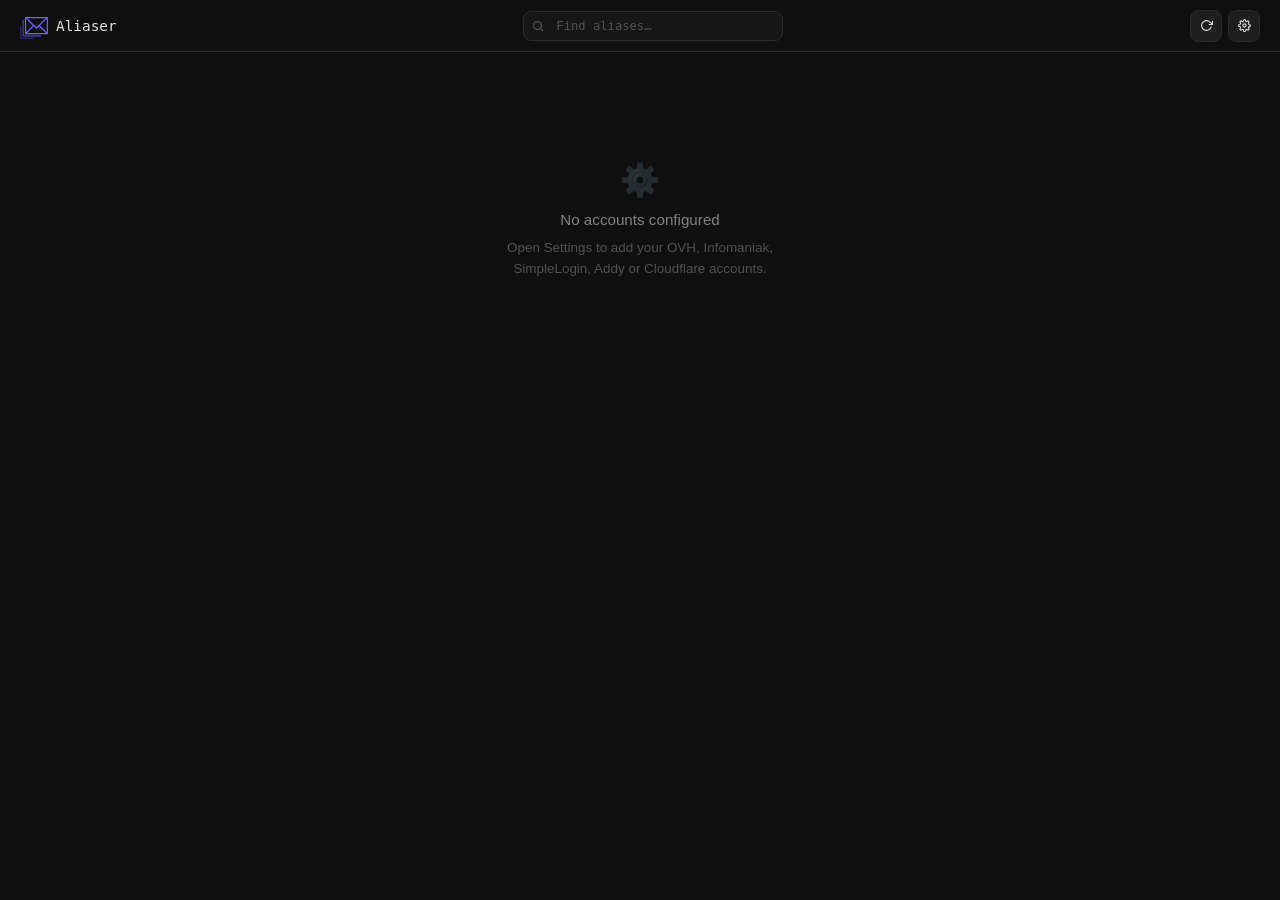
==== index.html @ 9a89c947 "Initial commit" ====
<!DOCTYPE html>
<html lang="en">
<head>
<meta charset="UTF-8">
<meta name="viewport" content="width=device-width, initial-scale=1.0, maximum-scale=1.0, user-scalable=no">
<title>Aliaser</title>
<link rel="apple-touch-icon" href="images/apple-touch-icon.png">
<link rel="icon" type="image/png" href="images/favicon.png">
<meta name="apple-mobile-web-app-capable" content="yes">
<meta name="apple-mobile-web-app-status-bar-style" content="black-translucent">
<meta name="apple-mobile-web-app-title" content="Aliaser">
<meta name="theme-color" content="#0f0f0f" id="theme-color-meta">
<link rel="stylesheet" href="css/style.css">
</head>
<body>
<div class="layout">
  <div class="main">

    <!-- Topbar -->
    <div class="topbar">
      <div class="topbar-left">
        <div class="brand">
          <svg class="brand-icon" viewBox="0 0 821.57 649" xmlns="http://www.w3.org/2000/svg">
            <path fill="#6c63ff" d="M803.59,0H161.62c-9.93,0-17.98,8.05-17.98,17.98v472.04c0,9.93,8.05,17.98,17.98,17.98h641.97c9.93,0,17.98-8.05,17.98-17.98V17.98c0-9.93-8.05-17.98-17.98-17.98ZM483.5,304.84L214.63,35.96h537.74l-268.87,268.87ZM377.51,249.71l-197.91,197.91V51.8l197.91,197.91ZM402.95,275.14l67.84,67.84c3.37,3.37,7.95,5.27,12.72,5.27s9.34-1.89,12.72-5.27l66.2-66.2,195.25,195.25H206.05l196.89-196.9ZM587.84,251.36l197.76-197.76v395.52l-197.76-197.76Z"/>
            <path fill="rgba(108,99,255,.55)" d="M610,580H91c-11.05,0-20-8.95-20-20V93c0-11.05,8.95-20,20-20s20,8.95,20,20v447h499c11.05,0,20,8.95,20,20s-8.95,20-20,20Z"/>
            <path fill="rgba(108,99,255,.3)" d="M398.97,649H20c-11.05,0-20-8.95-20-20v-341c0-11.05,8.95-20,20-20s20,8.95,20,20v321h358.97c11.05,0,20,8.95,20,20s-8.95,20-20,20Z"/>
          </svg>
          <span class="brand-name">Aliaser</span>
        </div>
      </div>
      <div class="search-wrap">
        <svg class="search-icon" width="12" height="12" viewBox="0 0 24 24" fill="none" stroke="currentColor" stroke-width="2.5" stroke-linecap="round">
          <circle cx="11" cy="11" r="8"/><line x1="21" y1="21" x2="16.65" y2="16.65"/>
        </svg>
        <input class="search-input" id="search-input" type="text" placeholder="Find aliases…" autocomplete="off">
        <button class="search-clear" id="search-clear" style="display:none" title="Clear">
          <svg width="16" height="16" viewBox="0 0 24 24" fill="none" stroke="currentColor" stroke-width="2.5" stroke-linecap="round">
            <line x1="18" y1="6" x2="6" y2="18"/><line x1="6" y1="6" x2="18" y2="18"/>
          </svg>
        </button>
      </div>
      <div class="topbar-right">
        <button class="btn btn-secondary btn-sm btn-icon" id="btn-refresh" title="Refresh">
          <svg class="refresh-icon" width="13" height="13" viewBox="0 0 24 24" fill="none" stroke="currentColor" stroke-width="2" stroke-linecap="round">
            <polyline points="23 4 23 10 17 10"/>
            <path d="M20.49 15a9 9 0 1 1-2.12-9.36L23 10"/>
          </svg>
        </button>
        <button class="btn btn-primary btn-sm" id="btn-add" style="display:none">
          <svg width="12" height="12" viewBox="0 0 24 24" fill="none" stroke="currentColor" stroke-width="2.5" stroke-linecap="round">
            <line x1="12" y1="5" x2="12" y2="19"/><line x1="5" y1="12" x2="19" y2="12"/>
          </svg>
          New Alias
        </button>
        <button class="btn btn-secondary btn-sm btn-icon" id="btn-settings" title="Settings">
          <svg width="13" height="13" viewBox="0 0 24 24" fill="none" stroke="currentColor" stroke-width="2" stroke-linecap="round">
            <circle cx="12" cy="12" r="3"/>
            <path d="M19.4 15a1.65 1.65 0 0 0 .33 1.82l.06.06a2 2 0 0 1-2.83 2.83l-.06-.06a1.65 1.65 0 0 0-1.82-.33 1.65 1.65 0 0 0-1 1.51V21a2 2 0 0 1-4 0v-.09A1.65 1.65 0 0 0 9 19.4a1.65 1.65 0 0 0-1.82.33l-.06.06a2 2 0 0 1-2.83-2.83l.06-.06A1.65 1.65 0 0 0 4.68 15a1.65 1.65 0 0 0-1.51-1H3a2 2 0 0 1 0-4h.09A1.65 1.65 0 0 0 4.6 9a1.65 1.65 0 0 0-.33-1.82l-.06-.06a2 2 0 0 1 2.83-2.83l.06.06A1.65 1.65 0 0 0 9 4.68a1.65 1.65 0 0 0 1-1.51V3a2 2 0 0 1 4 0v.09a1.65 1.65 0 0 0 1 1.51 1.65 1.65 0 0 0 1.82-.33l.06-.06a2 2 0 0 1 2.83 2.83l-.06.06A1.65 1.65 0 0 0 19.4 9a1.65 1.65 0 0 0 1.51 1H21a2 2 0 0 1 0 4h-.09a1.65 1.65 0 0 0-1.51 1z"/>
          </svg>
        </button>
      </div>
    </div>

    <!-- Content -->
    <div class="content-scroll">
      <div class="state-view" id="state-loading"><div class="spinner"></div><div class="state-title">Loading aliases…</div></div>
      <div class="state-view" id="state-config">
        <div class="state-icon">⚙️</div>
        <div class="state-title">No accounts configured</div>
        <div class="state-sub">Open Settings to add your OVH, Infomaniak, SimpleLogin, Addy or Cloudflare accounts.</div>
      </div>
      <div class="state-view" id="state-empty">
        <div class="state-icon">📭</div>
        <div class="state-title">No aliases</div>
        <div class="state-sub">Create your first alias to protect your email address.</div>
      </div>
      <div id="alias-list"></div>
      <div class="app-footer"><span class="alias-count" id="alias-count"></span></div>
    </div>

  </div>
</div>

<!-- Mobile bar -->
<div class="mobile-bar">
  <button class="bar-btn" id="mob-settings" title="Settings">
    <svg width="24" height="24" viewBox="0 0 24 24" fill="none" stroke="currentColor" stroke-width="2" stroke-linecap="round">
      <circle cx="12" cy="12" r="3"/>
      <path d="M19.4 15a1.65 1.65 0 0 0 .33 1.82l.06.06a2 2 0 0 1-2.83 2.83l-.06-.06a1.65 1.65 0 0 0-1.82-.33 1.65 1.65 0 0 0-1 1.51V21a2 2 0 0 1-4 0v-.09A1.65 1.65 0 0 0 9 19.4a1.65 1.65 0 0 0-1.82.33l-.06.06a2 2 0 0 1-2.83-2.83l.06-.06A1.65 1.65 0 0 0 4.68 15a1.65 1.65 0 0 0-1.51-1H3a2 2 0 0 1 0-4h.09A1.65 1.65 0 0 0 4.6 9a1.65 1.65 0 0 0-.33-1.82l-.06-.06a2 2 0 0 1 2.83-2.83l.06.06A1.65 1.65 0 0 0 9 4.68a1.65 1.65 0 0 0 1-1.51V3a2 2 0 0 1 4 0v.09a1.65 1.65 0 0 0 1 1.51 1.65 1.65 0 0 0 1.82-.33l.06-.06a2 2 0 0 1 2.83 2.83l-.06.06A1.65 1.65 0 0 0 19.4 9a1.65 1.65 0 0 0 1.51 1H21a2 2 0 0 1 0 4h-.09a1.65 1.65 0 0 0-1.51 1z"/>
    </svg>
  </button>
  <button class="bar-btn" id="mob-refresh" title="Refresh">
    <svg class="refresh-icon" width="22" height="22" viewBox="0 0 24 24" fill="none" stroke="currentColor" stroke-width="2" stroke-linecap="round">
      <polyline points="23 4 23 10 17 10"/><path d="M20.49 15a9 9 0 1 1-2.12-9.36L23 10"/>
    </svg>
  </button>
  <button class="bar-btn" id="mob-search" title="Search">
    <svg width="22" height="22" viewBox="0 0 24 24" fill="none" stroke="currentColor" stroke-width="2" stroke-linecap="round">
      <circle cx="11" cy="11" r="8"/><line x1="21" y1="21" x2="16.65" y2="16.65"/>
    </svg>
  </button>
  <button class="bar-btn primary" id="mob-add" style="display:none" title="New alias">
    <svg width="24" height="24" viewBox="0 0 24 24" fill="none" stroke="currentColor" stroke-width="2.5" stroke-linecap="round">
      <line x1="12" y1="5" x2="12" y2="19"/><line x1="5" y1="12" x2="19" y2="12"/>
    </svg>
  </button>
</div>

<!-- Mobile search panel -->
<div class="mob-search-panel" id="mob-search-bubble">
  <div class="mob-search-bar">
    <svg class="mob-search-icon" width="13" height="13" viewBox="0 0 24 24" fill="none" stroke="currentColor" stroke-width="2.5" stroke-linecap="round">
      <circle cx="11" cy="11" r="8"/><line x1="21" y1="21" x2="16.65" y2="16.65"/>
    </svg>
    <input class="mob-search-input" id="mob-search-input" type="text" placeholder="Find aliases…" autocomplete="off" autocorrect="off" autocapitalize="none" spellcheck="false">
    <button class="mob-search-cancel" id="mob-search-cancel">
      <svg width="18" height="18" viewBox="0 0 24 24" fill="none" stroke="currentColor" stroke-width="2.5" stroke-linecap="round">
        <line x1="18" y1="6" x2="6" y2="18"/><line x1="6" y1="6" x2="18" y2="18"/>
      </svg>
    </button>
  </div>
</div>

<!-- ── Settings modal ── -->
<div class="modal-overlay" id="modal-settings">
  <div class="modal modal-settings">
    <div class="modal-header">
      <div class="modal-title" id="settings-modal-title">Settings</div>
      <button class="modal-close" id="close-settings">
        <svg width="11" height="11" viewBox="0 0 24 24" fill="none" stroke="currentColor" stroke-width="2.5">
          <line x1="18" y1="6" x2="6" y2="18"/><line x1="6" y1="6" x2="18" y2="18"/>
        </svg>
      </button>
      <button class="modal-close" id="back-settings" style="display:none">
        <svg width="15" height="15" viewBox="0 0 24 24" fill="none" stroke="currentColor" stroke-width="2.5" stroke-linecap="round" stroke-linejoin="round">
          <line x1="19" y1="12" x2="5" y2="12"/><polyline points="12 19 5 12 12 5"/>
        </svg>
      </button>
    </div>
    <div class="modal-body">

      <div class="settings-section" id="section-accounts">
        <div class="section-label" id="settings-accounts-label">Accounts</div>
        <div class="account-list" id="account-list"></div>
        <div class="section-label section-label-provider">Add a provider</div>
        <div class="btn-row btn-row-wrap">
          <button class="btn btn-secondary btn-sm" id="btn-add-ovh-account">+ OVH</button>
          <button class="btn btn-secondary btn-sm" id="btn-add-ik-account">+ Infomaniak</button>
          <button class="btn btn-secondary btn-sm" id="btn-add-sl-account">+ SimpleLogin</button>
          <button class="btn btn-secondary btn-sm" id="btn-add-addy-account">+ Addy</button>
          <button class="btn btn-secondary btn-sm" id="btn-add-cf-account">+ Cloudflare</button>
        </div>
      </div>

      <!-- Edit account form -->
      <div class="settings-section" id="section-edit-account" style="display:none">
        <div class="field">
          <div class="section-label">Label</div>
          <input class="field-input" id="edit-acc-label" type="text" placeholder="Account label" autocomplete="off">
        </div>
        <div id="edit-acc-token-wrap">
          <div class="field">
            <div class="section-label">API Token</div>
            <input class="field-input" id="edit-acc-token" type="password" placeholder="API token" autocomplete="off" autocapitalize="none">
          </div>
        </div>
        <div id="edit-acc-ovh-wrap" style="display:none">
          <div class="field">
            <div class="section-label">OVH App Key</div>
            <input class="field-input" id="edit-acc-ovh-key" type="password" placeholder="OVH application key" autocomplete="off" autocapitalize="none">
          </div>
          <div class="field">
            <div class="section-label">OVH App Secret</div>
            <input class="field-input" id="edit-acc-ovh-secret" type="password" placeholder="OVH application secret" autocomplete="off" autocapitalize="none">
          </div>
          <button class="btn btn-secondary btn-sm" id="btn-edit-acc-authenticate">
            <svg width="12" height="12" viewBox="0 0 24 24" fill="none" stroke="currentColor" stroke-width="2" stroke-linecap="round">
              <rect x="3" y="11" width="18" height="11" rx="2" ry="2"/><path d="M7 11V7a5 5 0 0 1 10 0v4"/>
            </svg>
            Authenticate with OVH
          </button>
          <div class="auth-url-box" id="edit-acc-auth-url-box"></div>
          <div class="btn-row btn-row-wrap" id="edit-acc-auth-url-actions" style="display:none">
            <a class="btn btn-primary btn-sm" id="edit-acc-btn-open-url" href="#" target="_blank" rel="noopener">
              <svg width="11" height="11" viewBox="0 0 24 24" fill="none" stroke="currentColor" stroke-width="2.5" stroke-linecap="round">
                <path d="M18 13v6a2 2 0 0 1-2 2H5a2 2 0 0 1-2-2V8a2 2 0 0 1 2-2h6"/>
                <polyline points="15 3 21 3 21 9"/><line x1="10" y1="14" x2="21" y2="3"/>
              </svg>Open
            </a>
            <button class="btn btn-secondary btn-sm" id="edit-acc-btn-copy-url">Copy URL</button>
          </div>
          <div class="auth-message" id="edit-acc-auth-message">✅ After validating in your browser, come back and save.</div>
        </div>
        <div class="field">
          <div class="section-label">Status</div>
          <div class="status-badge">
            <span class="status-dot" id="edit-acc-status-dot"></span>
            <span id="edit-acc-status-text">–</span>
          </div>
        </div>
        <div class="btn-row">
          <button class="btn btn-primary btn-sm" id="btn-save-edit-account">Save</button>
          <button class="btn btn-ghost btn-sm" id="btn-cancel-edit-account">Cancel</button>
          <a href="#" id="edit-acc-dashboard-link" target="_blank" rel="noopener" class="btn btn-secondary btn-sm" style="display:none">Dashboard</a>
        </div>
      </div>

      <!-- OVH form -->
      <div class="settings-section" id="section-add-ovh" style="display:none">
        <div class="field">
          <div class="section-label">App Key</div>
          <input class="field-input" id="s-ovh-app-key" type="password" placeholder="OVH application key" autocomplete="off" autocapitalize="none">
        </div>
        <div class="field">
          <div class="section-label">App Secret</div>
          <input class="field-input" id="s-ovh-app-secret" type="password" placeholder="OVH application secret" autocomplete="off" autocapitalize="none">
        </div>
        <div class="field">
          <div class="section-label">Authentication</div>
          <div class="status-badge">
            <span class="status-dot" id="auth-dot"></span>
            <span id="auth-status-text">Not authenticated</span>
          </div>
        </div>
        <button class="btn btn-secondary btn-sm" id="btn-authenticate">
          <svg width="12" height="12" viewBox="0 0 24 24" fill="none" stroke="currentColor" stroke-width="2" stroke-linecap="round">
            <rect x="3" y="11" width="18" height="11" rx="2" ry="2"/><path d="M7 11V7a5 5 0 0 1 10 0v4"/>
          </svg>
          Authenticate with OVH
        </button>
        <div class="auth-url-box" id="auth-url-box"></div>
        <div class="btn-row btn-row-wrap" id="auth-url-actions" style="display:none">
          <a class="btn btn-primary btn-sm" id="btn-open-url" href="#" target="_blank" rel="noopener">
            <svg width="11" height="11" viewBox="0 0 24 24" fill="none" stroke="currentColor" stroke-width="2.5" stroke-linecap="round">
              <path d="M18 13v6a2 2 0 0 1-2 2H5a2 2 0 0 1-2-2V8a2 2 0 0 1 2-2h6"/>
              <polyline points="15 3 21 3 21 9"/><line x1="10" y1="14" x2="21" y2="3"/>
            </svg>Open
          </a>
          <button class="btn btn-secondary btn-sm" id="btn-copy-url">Copy URL</button>
        </div>
        <div class="auth-message" id="auth-message">✅ After validating in your browser, come back and fill the account details below.</div>
        <div class="field">
          <div class="section-label">Email account</div>
          <input class="field-input" id="s-ovh-account" type="email" placeholder="you@example.com" autocomplete="off" autocapitalize="none">
        </div>
        <div class="btn-row">
          <button class="btn btn-primary btn-sm" id="btn-save-ovh-account">Save account</button>
          <button class="btn btn-ghost btn-sm" id="btn-cancel-add-ovh">Cancel</button>
        </div>
        <div class="field-hint-text">Create your App Key and App Secret at <a href="https://eu.api.ovh.com/createApp/" target="_blank" rel="noopener" class="link-accent">eu.api.ovh.com/createApp</a>, then click Authenticate to link your OVH account.</div>
      </div>

      <!-- Infomaniak form -->
      <div class="settings-section" id="section-add-ik" style="display:none">
        <div class="field">
          <div class="section-label">API Token</div>
          <input class="field-input" id="s-ik-token" type="password" placeholder="Infomaniak API token" autocomplete="off" autocapitalize="none">
        </div>
        <div class="field">
          <div class="section-label">Mail Hosting ID</div>
          <input class="field-input" id="s-ik-hosting-id" type="text" placeholder="94410" autocomplete="off" inputmode="numeric">
        </div>
        <div class="field">
          <div class="section-label">Email account</div>
          <input class="field-input" id="s-ik-account" type="email" placeholder="you@example.com" autocomplete="off" autocapitalize="none">
        </div>
        <div class="btn-row">
          <button class="btn btn-primary btn-sm" id="btn-save-ik-account">Save account</button>
          <button class="btn btn-ghost btn-sm" id="btn-cancel-add-ik">Cancel</button>
        </div>
        <div class="field-hint-text">Get your API token at <a href="https://manager.infomaniak.com/v3/ng/profile/api" target="_blank" rel="noopener" class="link-accent">manager.infomaniak.com → Profile → API</a> (requires Mail Hosting permissions). The Mail Hosting ID and your email address are found in the <a href="https://manager.infomaniak.com" target="_blank" rel="noopener" class="link-accent">Infomaniak Manager</a> under Mail Hosting.</div>
      </div>

      <!-- SimpleLogin form -->
      <div class="settings-section" id="section-add-sl" style="display:none">
        <div class="field">
          <div class="section-label">API Token</div>
          <input class="field-input" id="s-sl-token" type="password" placeholder="SimpleLogin API key" autocomplete="off" autocapitalize="none">
        </div>
        <div class="field">
          <div class="section-label">Label</div>
          <input class="field-input" id="s-sl-label" type="text" placeholder="My SimpleLogin" autocomplete="off">
        </div>
        <div class="btn-row">
          <button class="btn btn-primary btn-sm" id="btn-save-sl-account">Save account</button>
          <button class="btn btn-ghost btn-sm" id="btn-cancel-add-sl">Cancel</button>
        </div>
        <div class="field-hint-text">Get your API key at <a href="https://app.simplelogin.io/dashboard/api_key" target="_blank" rel="noopener" class="link-accent">SimpleLogin → Settings → API Keys</a>.</div>
      </div>

      <!-- Addy form -->
      <div class="settings-section" id="section-add-addy" style="display:none">
        <div class="field">
          <div class="section-label">API Token</div>
          <input class="field-input" id="s-addy-token" type="password" placeholder="Addy API key" autocomplete="off" autocapitalize="none">
        </div>
        <div class="field">
          <div class="section-label">Label</div>
          <input class="field-input" id="s-addy-label" type="text" placeholder="My Addy" autocomplete="off">
        </div>
        <div class="field">
          <div class="section-label">Destination email <span class="label-optional">(optional, auto-detected if empty)</span></div>
          <input class="field-input" id="s-addy-email" type="email" placeholder="you@example.com" autocomplete="off" autocapitalize="none">
        </div>
        <div class="field">
          <div class="section-label">Domain <span class="label-optional">(optional, auto-detected if empty)</span></div>
          <input class="field-input" id="s-addy-domain" type="text" placeholder="anonaddy.me" autocomplete="off" autocapitalize="none" autocorrect="off" spellcheck="false">
        </div>
        <div class="btn-row">
          <button class="btn btn-primary btn-sm" id="btn-save-addy-account">Save account</button>
          <button class="btn btn-ghost btn-sm" id="btn-cancel-add-addy">Cancel</button>
        </div>
        <div class="field-hint-text">Get your API key at <a href="https://app.addy.io/settings#api-keys" target="_blank" rel="noopener" class="link-accent">Addy → Settings → API Keys</a>. Domain can be left empty to use your default Addy domain.</div>
      </div>

      <!-- Cloudflare form -->
      <div class="settings-section" id="section-add-cf" style="display:none">
        <div class="field">
          <div class="section-label">API Token</div>
          <input class="field-input" id="s-cf-token" type="password" placeholder="Cloudflare API token" autocomplete="off" autocapitalize="none">
        </div>
        <div class="field">
          <div class="section-label">Zone ID</div>
          <input class="field-input" id="s-cf-zone-id" type="text" placeholder="abc123def456..." autocomplete="off" autocapitalize="none" autocorrect="off" spellcheck="false">
        </div>
        <div class="field">
          <div class="section-label">Destination email</div>
          <input class="field-input" id="s-cf-target" type="email" placeholder="you@example.com" autocomplete="off" autocapitalize="none">
        </div>
        <div class="btn-row">
          <button class="btn btn-primary btn-sm" id="btn-save-cf-account">Save account</button>
          <button class="btn btn-ghost btn-sm" id="btn-cancel-add-cf">Cancel</button>
        </div>
        <div class="field-hint-text">Create an API token at <a href="https://dash.cloudflare.com/profile/api-tokens" target="_blank" rel="noopener" class="link-accent">Cloudflare → Profile → API Tokens</a> with Email Routing Read &amp; Edit permissions. Zone ID is found in your Cloudflare dashboard → select domain → Overview (right sidebar).</div>
      </div>

    </div>
  </div>
</div>

<!-- ── New Alias modal ── -->
<div class="modal-overlay" id="modal-add">
  <div class="modal modal-sm">
    <div class="modal-header">
      <div class="modal-title">New Alias</div>
      <button class="modal-close" id="close-add">
        <svg width="11" height="11" viewBox="0 0 24 24" fill="none" stroke="currentColor" stroke-width="2.5">
          <line x1="18" y1="6" x2="6" y2="18"/><line x1="6" y1="6" x2="18" y2="18"/>
        </svg>
      </button>
    </div>
    <div class="modal-body">
      <div class="field" id="new-alias-account-field">
        <div class="section-label" id="new-alias-account-label">Account</div>
        <div class="account-pills" id="new-alias-account-pills"></div>
      </div>
      <div class="field" id="alias-name-field">
        <div class="section-label">Alias name <span class="label-optional">letters, numbers and _ only</span></div>
        <div class="alias-input-row">
          <div class="alias-name-wrap">
            <input class="field-input" id="alias-name-input" type="text" placeholder="e.g. shopping" autocomplete="off" autocorrect="off" autocapitalize="none" spellcheck="false">
            <button class="alias-name-clear" id="btn-clear-alias-name" style="display:none" title="Clear" type="button">
              <svg width="13" height="13" viewBox="0 0 24 24" fill="none" stroke="currentColor" stroke-width="2.5" stroke-linecap="round">
                <line x1="18" y1="6" x2="6" y2="18"/><line x1="6" y1="6" x2="18" y2="18"/>
              </svg>
            </button>
          </div>
        </div>
        <div class="field-error" id="alias-duplicate-error" style="display:none">This alias already exists on this account.</div>
      </div>
      <div class="field-preview" id="alias-preview"></div>
      <div class="field" id="alias-suggestions-wrap" style="display:none">
        <div class="section-label">Random alias</div>
        <div class="alias-suggestions" id="alias-suggestions"></div>
      </div>
      <div class="field">
        <div class="section-label">Note <span class="label-optional">(optional)</span></div>
        <textarea class="field-input field-textarea" id="alias-note-input" placeholder="e.g. used for Amazon" rows="2" autocomplete="off" autocorrect="off" spellcheck="false"></textarea>
      </div>
      <button class="btn btn-primary" id="btn-create-alias" disabled>
        <svg width="13" height="13" viewBox="0 0 24 24" fill="none" stroke="currentColor" stroke-width="2.5" stroke-linecap="round">
          <line x1="12" y1="5" x2="12" y2="19"/><line x1="5" y1="12" x2="19" y2="12"/>
        </svg>
        Create &amp; copy alias
      </button>
    </div>
  </div>
</div>

<!-- ── Edit Note modal ── -->
<div class="modal-overlay" id="modal-edit-note">
  <div class="modal modal-sm">
    <div class="modal-header">
      <div class="modal-title">Edit Note</div>
      <button class="modal-close" id="close-edit-note">
        <svg width="11" height="11" viewBox="0 0 24 24" fill="none" stroke="currentColor" stroke-width="2.5">
          <line x1="18" y1="6" x2="6" y2="18"/><line x1="6" y1="6" x2="18" y2="18"/>
        </svg>
      </button>
    </div>
    <div class="modal-body">
      <div class="field-preview edit-note-alias-address" id="edit-note-alias-address"></div>
      <div class="field">
        <div class="section-label">Note <span class="label-optional">(optional)</span></div>
        <textarea class="field-input field-textarea" id="edit-note-input" rows="3" autocomplete="off" autocorrect="off" spellcheck="false"></textarea>
      </div>
      <div class="btn-row">
        <button class="btn btn-primary" id="btn-save-note">Save</button>
        <button class="btn btn-ghost" id="btn-cancel-edit-note">Cancel</button>
      </div>
    </div>
  </div>
</div>

<!-- ── SL Contacts modal ── -->
<div class="modal-overlay" id="modal-sl-contacts">
  <div class="modal modal-sm">
    <div class="modal-header">
      <div class="modal-title">Contacts</div>
      <button class="modal-close" id="close-sl-contacts">
        <svg width="11" height="11" viewBox="0 0 24 24" fill="none" stroke="currentColor" stroke-width="2.5">
          <line x1="18" y1="6" x2="6" y2="18"/><line x1="6" y1="6" x2="18" y2="18"/>
        </svg>
      </button>
    </div>
    <div class="modal-body contacts-modal-header">
      <div class="field-preview contacts-alias-label" id="contacts-alias-address"></div>
      <div class="field">
        <div class="section-label">Add a recipient</div>
        <input class="field-input" id="contacts-new-email" type="email" placeholder="recipient@example.com" autocomplete="off" autocapitalize="none">
        <button class="btn btn-primary btn-sm" id="btn-create-contact">Create reverse alias</button>
        <div class="field-error" id="contacts-error" style="display:none"></div>
      </div>
      <div class="section-label contacts-existing-label">Existing contacts</div>
    </div>
    <div class="modal-body contacts-modal-list">
      <div id="contacts-list"></div>
    </div>
  </div>
</div>

<!-- ── Confirm delete ── -->
<div class="confirm-overlay" id="confirm-overlay">
  <div class="confirm-box">
    <div>
      <div class="confirm-title">Delete alias?</div>
      <div class="confirm-sub">This will permanently remove</div>
      <div class="confirm-alias" id="confirm-alias-name"></div>
    </div>
    <div class="confirm-actions">
      <button class="btn btn-secondary" id="confirm-cancel">Cancel</button>
      <button class="btn btn-danger" id="confirm-delete">Delete</button>
    </div>
  </div>
</div>

<div class="error-banner" id="error-banner">
  <svg width="13" height="13" viewBox="0 0 24 24" fill="none" stroke="currentColor" stroke-width="2">
    <path d="M10.29 3.86L1.82 18a2 2 0 0 0 1.71 3h16.94a2 2 0 0 0 1.71-3L13.71 3.86a2 2 0 0 0-3.42 0z"/>
    <line x1="12" y1="9" x2="12" y2="13"/><line x1="12" y1="17" x2="12.01" y2="17"/>
  </svg>
  <span id="error-text"></span>
</div>

<div class="copy-toast-global" id="copy-toast-global">
  <svg width="13" height="13" viewBox="0 0 24 24" fill="none" stroke="#22c55e" stroke-width="2.5" stroke-linecap="round"><polyline points="20 6 9 17 4 12"/></svg>
  Copied
</div>

<script src="js/app.js"></script>
</body>
</html>
---- css/style.css ----
*,*::before,*::after{box-sizing:border-box;margin:0;padding:0}
:root{
  --bg:#0f0f0f;--bg2:#0f0f0f;
  --surface:#171717;--surface2:#1e1e1e;--surface3:#242424;
  --border:#2a2a2a;--border2:#333;
  --text:#e0e0e0;--text-muted:#808080;--text-dim:#515151;
  --accent:#5b54e8;--accent-soft:rgba(91,84,232,.12);--accent-hover:#6b65f0;
  --red:#e05050;--red-soft:rgba(224,80,80,.1);
  --green:#0098ff;--green-soft:rgba(0,152,255,.08);
  --orange:#e09040;
  --sl:#c026a0;--sl-soft:rgba(192,38,160,.12);
  --addy:#0ea5e9;--addy-soft:rgba(14,165,233,.12);
  --cf:#f97316;--cf-soft:rgba(249,115,22,.12);
  --mono:ui-monospace,'SF Mono','Cascadia Code','Fira Code',monospace;
  --sans:-apple-system,BlinkMacSystemFont,'Segoe UI',sans-serif;
  --r:8px;--r-lg:10px;--t:80ms ease;
}
html,body{height:100%}
body{font-family:var(--sans);background:var(--bg);color:var(--text);display:flex;min-height:100dvh;overflow:hidden}
.layout{display:flex;width:100%;height:100dvh}
.main{flex:1;display:flex;flex-direction:column;height:100dvh;overflow:hidden;background:var(--bg2);min-width:0}
/* ── Topbar ── */
.topbar{display:flex;align-items:center;justify-content:space-between;padding:0 20px;height:52px;border-bottom:1px solid var(--border);flex-shrink:0;gap:12px}
.topbar-left{display:flex;align-items:center;gap:10px;min-width:0}
.brand{display:flex;align-items:center;gap:8px;flex-shrink:0}
.brand-icon{width:28px;height:22px;margin-top:5px}
.brand-name{font-family:var(--mono);font-size:.9rem;font-weight:500;white-space:nowrap}
.brand-sep{width:1px;height:16px;background:var(--border2)}
.topbar-right{display:flex;align-items:center;gap:6px;flex-shrink:0}
.alias-count{font-size:.66rem;font-family:var(--mono);color:var(--text-dim)}
/* ── Search ── */
.search-wrap{position:relative;width:260px}
.search-input{width:100%;background:var(--surface);border:1px solid var(--border);border-radius:var(--r);padding:7px 10px 7px 32px;font-family:var(--mono);font-size:.76rem;color:var(--text);outline:none;transition:border-color var(--t),box-shadow var(--t)}
.search-input:focus{border-color:var(--accent);box-shadow:0 0 0 2px var(--accent-soft)}
.search-input::placeholder{color:var(--text-dim)}
.search-icon{position:absolute;left:9px;top:50%;transform:translateY(-50%);color:var(--text-dim);pointer-events:none}
.search-clear{position:absolute;right:7px;top:50%;transform:translateY(-50%);background:transparent;border:none;color:var(--text-dim);cursor:pointer;display:flex;align-items:center;justify-content:center;padding:2px;border-radius:3px;transition:color var(--t)}

.search-input:not(:placeholder-shown){padding-right:26px}
/* ── Content ── */
.content-scroll{flex:1;overflow-y:auto;padding:18px 20px}
.content-scroll::-webkit-scrollbar{width:4px}
.content-scroll::-webkit-scrollbar-thumb{background:var(--border2);border-radius:2px}
.app-footer{padding:32px 0 24px}
/* ── States ── */
.state-view{display:none;flex-direction:column;align-items:center;justify-content:center;min-height:300px;gap:10px;text-align:center;padding:40px 20px}
.state-view.visible{display:flex}
.state-icon{font-size:2rem;opacity:.18;margin-bottom:2px}
.state-title{font-size:.95rem;font-weight:500;color:var(--text-muted)}
.state-sub{font-size:.84rem;color:var(--text-dim);max-width:280px;line-height:1.55}
.spinner{width:20px;height:20px;border:2px solid var(--border2);border-top-color:var(--accent);border-radius:50%;animation:spin .5s linear infinite}
@keyframes spin{to{transform:rotate(360deg)}}
.spin-anim{animation:spin .5s linear infinite}
/* ── Alias grid ── */
#alias-list{display:grid;grid-template-columns:repeat(auto-fill,minmax(300px,1fr));gap:7px}
/* ── Alias card ── */
.alias-card{background:var(--surface);border:1px solid var(--border);border-radius:var(--r);padding:12px 14px;display:flex;align-items:center;gap:8px;cursor:pointer;transition:border-color var(--t),background var(--t);min-width:0;max-width:100%;overflow:hidden;position:relative}

.alias-card-body{flex:1;min-width:0}
.alias-address{font-family:var(--mono);font-size:.92rem;font-weight:500;color:var(--text);white-space:nowrap;overflow:hidden;mask-image:linear-gradient(to right,#000 80%,transparent 100%)}
.alias-domain{color:var(--text-dim);font-weight:400}
.alias-target{font-size:.77rem;color:var(--text-dim);margin-top:6px;display:flex;align-items:center;gap:4px;white-space:nowrap;overflow:hidden}
.alias-target svg{flex-shrink:0;opacity:.6}
.alias-badges{display:flex;align-items:center;gap:4px;margin-top:6px;flex-wrap:wrap}
/* Actions — hidden by default on desktop (hover), always visible on touch */
.alias-actions{display:flex;align-items:center;gap:0;flex-shrink:0;opacity:1}
@media(hover:hover){
  .alias-actions{opacity:0;transition:opacity var(--t)}
  .alias-card:hover .alias-actions{opacity:1}
  .alias-card-disabled .alias-actions{position:absolute}
  .alias-actions .icon-btn{width:34px;height:34px}
  .alias-actions .icon-btn svg{width:18px;height:18px}
}
/* provider badge */
.pbadge{font-size:.58rem;font-family:var(--mono);padding:1px 5px;border-radius:3px;flex-shrink:0;opacity:.75}
.pbadge-ovh{background:rgba(0,22,137,.25);color:#3a5eff}
.pbadge-ik{background:rgba(0,152,255,.12);color:var(--green)}
.pbadge-sl{background:var(--sl-soft);color:var(--sl)}
.pbadge-addy{background:var(--addy-soft);color:var(--addy)}
.pbadge-cf{background:var(--cf-soft);color:var(--cf)}
/* disabled badge */
.badge-disabled{font-size:.58rem;font-family:var(--mono);padding:1px 5px;border-radius:3px;margin-left:6px;background:rgba(128,128,128,.12);color:var(--text-dim);vertical-align:middle}
/* disabled card */
.alias-card-disabled .alias-card-body{opacity:1}
.alias-card-disabled .alias-address{color:#444}
.alias-card-disabled .alias-target{color:#333}
.alias-card-disabled .alias-note,.alias-card-disabled .alias-note-empty{color:#333;opacity:1}
.alias-card-disabled::after{content:'';position:absolute;inset:0;background:rgba(15,15,15,.55);pointer-events:none;z-index:1}
.alias-card-disabled .alias-actions{z-index:3}

.icon-btn{width:34px;height:34px;border-radius:7px;border:1px solid transparent;background:transparent;color:var(--text-muted);cursor:pointer;display:flex;align-items:center;justify-content:center;transition:all var(--t)}
.account-item .icon-btn{width:34px;height:34px}
.account-item .icon-btn svg{width:17px;height:17px}
.icon-btn.default-btn{color:var(--text-dim)}
.icon-btn.default-btn.default-active{color:var(--orange)}
/* ── Copy toast ── */
.copy-toast-global{position:fixed;background:#fff;color:#111;font-size:.78rem;font-family:var(--mono);font-weight:500;padding:6px 14px;border-radius:50px;pointer-events:none;opacity:0;z-index:99999;box-shadow:0 4px 16px rgba(0,0,0,.3);white-space:nowrap;display:flex;align-items:center;gap:7px}
.copy-toast-global.show{opacity:1}
/* ── Error banner ── */
.error-banner{position:fixed;top:62px;left:50%;transform:translateX(-50%);z-index:500;display:flex;align-items:center;gap:8px;background:var(--surface);border:1px solid rgba(224,80,80,.25);border-radius:50px;padding:8px 16px;font-size:.82rem;color:#e08080;box-shadow:0 4px 16px rgba(0,0,0,.4);white-space:nowrap;max-width:calc(100vw - 40px);opacity:0;pointer-events:none;transition:opacity var(--t)}
.error-banner.visible{opacity:1;pointer-events:auto}
/* ── Buttons ── */
.btn{display:inline-flex;align-items:center;justify-content:center;gap:5px;padding:8px 14px;border-radius:var(--r);font-size:.86rem;font-weight:500;font-family:var(--sans);cursor:pointer;transition:background var(--t),border-color var(--t);border:1px solid transparent;text-decoration:none;white-space:nowrap}
.btn-sm{padding:6px 11px;font-size:.82rem}
.btn-icon{width:32px;height:32px;padding:0}
.btn-primary{background:var(--accent);color:#fff}
.btn-secondary{background:var(--surface2);color:var(--text);border-color:var(--border)}
.btn-danger{background:transparent;color:var(--red);border-color:rgba(224,80,80,.2)}
.btn-ghost{background:transparent;color:var(--text-muted);border-color:transparent}
.btn:disabled{opacity:.3;cursor:not-allowed}
/* ── Settings form ── */
.settings-section{display:flex;flex-direction:column;gap:9px}
.field{display:flex;flex-direction:column;gap:4px}
.field-label,.section-label{font-size:.7rem;font-family:var(--mono);color:var(--text-dim);text-transform:uppercase;letter-spacing:.07em}
.section-label{padding-top:10px;padding-bottom:6px}
.section-label-provider{margin-top:8px}
.cred-label-row{display:flex;align-items:center;justify-content:space-between}
.cred-status{display:flex;align-items:center}
.field-input{background:var(--bg);border:1px solid var(--border);border-radius:var(--r);padding:8px 10px;font-family:var(--mono);font-size:.76rem;color:var(--text);width:100%;outline:none;transition:border-color var(--t)}
.field-input:focus{border-color:var(--accent)}
.field-input::placeholder{color:var(--text-dim);opacity:.5}
.field-hint{font-size:.7rem;color:var(--text-dim);opacity:.5;font-family:var(--mono)}
.field-textarea{resize:none;line-height:1.5;font-family:var(--sans);font-size:.76rem}
.alias-note{font-size:.72rem;color:var(--text-dim);margin-top:8px;line-height:1.2;height:1.2em;white-space:nowrap;overflow:hidden;text-overflow:ellipsis}
.alias-note-empty{font-size:.72rem;color:var(--text-dim);margin-top:8px;line-height:1.2;height:1.2em;opacity:.25;font-style:italic;user-select:none;white-space:nowrap;overflow:hidden}
.alias-letter{display:none}
.field-preview{font-family:var(--mono);font-size:.8rem;font-weight:500;color:#fff;background:var(--accent);border:1px solid var(--accent);border-radius:20px;padding:5px 12px;display:flex;align-items:center;gap:6px;transition:all var(--t);min-height:0;cursor:default;overflow:hidden;white-space:nowrap}
.field-preview span{display:block;overflow:hidden;white-space:nowrap}
.field-preview.preview-overflow span{-webkit-mask-image:linear-gradient(to right,#000 calc(100% - 28px),transparent 100%);mask-image:linear-gradient(to right,#000 calc(100% - 28px),transparent 100%)}
.field-preview:not(.alias-preview-placeholder){}
.alias-preview-placeholder{color:var(--text-dim);background:var(--surface2);border-color:var(--border)}
/* ── Account list in settings ── */
.account-list{display:flex !important;flex-direction:column !important;gap:6px}
.account-item{background:var(--bg);border:1px solid var(--border);border-radius:var(--r);padding:10px 12px;display:flex;align-items:center;gap:2px}
.account-item-info{flex:1;min-width:0;margin-right:6px}
.account-item-name{font-size:.8rem;font-weight:500;color:var(--text);white-space:nowrap;overflow:hidden;text-overflow:ellipsis}
.account-item-sub{font-size:.7rem;color:var(--text-dim);white-space:nowrap;overflow:hidden;text-overflow:ellipsis;margin-top:1px}
.account-item-badge{font-size:.6rem;font-family:var(--mono);padding:2px 6px;border-radius:4px;flex-shrink:0;margin-top:10px;display:inline-block}
.badge-ovh{background:rgba(0,22,137,.25);color:#3a5eff}
.badge-ik{background:rgba(0,152,255,.12);color:var(--green)}
.badge-sl{background:var(--sl-soft);color:var(--sl)}
.badge-addy{background:var(--addy-soft);color:var(--addy)}
.badge-cf{background:var(--cf-soft);color:var(--cf)}
.badge-tier-free{background:rgba(128,128,128,.12);color:var(--text-muted);margin-left:4px}
.badge-tier-premium{background:rgba(224,144,64,.12);color:var(--orange);margin-left:4px}
/* ── OVH auth ── */
.auth-url-box{background:var(--bg);border:1px solid var(--border);border-radius:var(--r);padding:8px 10px;font-family:var(--mono);font-size:.74rem;color:var(--accent);word-break:break-all;line-height:1.5;display:none}
.auth-url-box.visible{display:block}
.auth-message{font-size:.8rem;color:var(--text-muted);line-height:1.5;display:none;background:var(--green-soft);border:1px solid rgba(0,152,255,.15);border-radius:var(--r);padding:8px 10px}
.auth-message.visible{display:block}
.status-row{display:flex;align-items:center;justify-content:space-between;padding:8px 10px;background:var(--bg);border:1px solid var(--border);border-radius:var(--r)}
.status-label{font-size:.82rem;color:var(--text-muted)}
.status-badge{display:flex;align-items:center;gap:5px;font-size:.76rem;font-family:var(--mono)}
.status-dot{width:6px;height:6px;border-radius:50%;background:var(--text-dim)}
.status-dot.green{background:#22c55e}
.status-dot.orange{background:var(--orange)}
.status-dot.red{background:var(--red)}
/* ── New alias input row ── */
.alias-input-row{display:flex;gap:6px;align-items:center}
.alias-name-wrap{position:relative;flex:1;min-width:0}
.alias-name-wrap .field-input{width:100%;padding-right:32px}
.alias-name-clear{position:absolute;right:6px;top:50%;transform:translateY(-50%);background:transparent;border:none;color:var(--text-dim);cursor:pointer;display:flex;align-items:center;justify-content:center;padding:4px;border-radius:4px;transition:color var(--t)}
.alias-name-clear svg{width:13px;height:13px}
.account-pills{display:flex;flex-wrap:wrap;gap:6px}
.account-pill{background:var(--surface2);color:var(--text-muted);border:1px solid var(--border);border-radius:20px;padding:5px 12px;font-size:.76rem;font-family:var(--mono);cursor:pointer;transition:all var(--t);white-space:nowrap}

.account-pill.active{background:var(--accent-soft);color:var(--accent);border-color:rgba(91,84,232,.4)}
/* ── Alias suggestions ── */
.alias-suggestions{display:flex;flex-direction:column;gap:4px}
.suggestion-row{display:flex;align-items:center;gap:8px;padding:6px 9px;border-radius:6px;border:1px solid var(--border);background:var(--bg);cursor:pointer;transition:border-color var(--t),background var(--t)}
.suggestion-row.suggestion-active{border-color:var(--accent);background:var(--accent-soft)}
.suggestion-row.sl-suffix-active{border-color:var(--sl);background:var(--sl-soft)}
.suggestion-full{font-family:var(--mono);font-size:.76rem;color:var(--text);flex:1;min-width:0;overflow:hidden;text-overflow:ellipsis;white-space:nowrap}
.suggestion-premium{font-size:.58rem;font-family:var(--mono);padding:1px 5px;border-radius:3px;background:var(--sl-soft);color:var(--sl);flex-shrink:0;opacity:.85}
/* ── Modals ── */
.modal-overlay{position:fixed;inset:0;background:rgba(0,0,0,.5);z-index:100;display:flex;align-items:center;justify-content:center;padding:20px;opacity:0;pointer-events:none;transition:opacity var(--t)}
.modal-overlay.open{opacity:1;pointer-events:all}
.modal{background:var(--surface);border:1px solid var(--border2);border-radius:12px;width:100%;max-width:420px;overflow:hidden;max-height:90dvh;display:flex;flex-direction:column}
.modal-header{display:flex;align-items:center;justify-content:space-between;padding:16px 18px 0;flex-shrink:0}
.modal-title{font-size:.95rem;font-weight:500;font-family:var(--mono)}
.modal-close{width:26px;height:26px;border-radius:5px;border:1px solid var(--border);background:transparent;color:var(--text-dim);cursor:pointer;display:flex;align-items:center;justify-content:center;transition:all var(--t)}
.modal-body{padding:14px 18px 18px;display:flex;flex-direction:column;gap:14px;overflow-y:auto}
.modal-body.contacts-modal-header{overflow-y:visible;flex-shrink:0;padding-bottom:10px}
.modal-body.contacts-modal-list{padding-top:0;flex:1;min-height:0}
.modal-body::-webkit-scrollbar{width:3px}
.modal-body::-webkit-scrollbar-thumb{background:var(--border2);border-radius:2px}
/* ── Confirm ── */
.confirm-overlay{position:fixed;inset:0;background:rgba(0,0,0,.6);z-index:200;display:flex;align-items:center;justify-content:center;padding:20px;opacity:0;pointer-events:none;transition:opacity var(--t)}
.confirm-overlay.open{opacity:1;pointer-events:all}
.confirm-box{background:var(--surface);border:1px solid var(--border2);border-radius:var(--r-lg);padding:20px;width:max-content;min-width:220px;max-width:min(520px,90vw);display:flex;flex-direction:column;gap:12px}
.confirm-title{font-weight:500;font-size:.95rem}
.confirm-sub{font-size:.82rem;color:var(--text-muted);line-height:1.4;margin-top:2px}
.confirm-alias{font-family:var(--mono);font-size:.8rem;color:var(--accent);margin-top:2px}
.confirm-actions{display:flex;gap:7px}
.confirm-actions .btn{flex:1}
/* ── Mobile bar ── */
.mob-search-panel{display:none}
.mobile-bar{display:none;position:fixed;bottom:36px;left:50%;transform:translateX(-50%);z-index:50;align-items:center;gap:6px;background:rgba(23,23,23,.95);border:1px solid var(--border2);border-radius:50px;padding:8px 14px;box-shadow:0 4px 20px rgba(0,0,0,.4)}
.bar-btn{width:48px;height:48px;border-radius:50%;border:none;background:transparent;color:var(--text-muted);cursor:pointer;display:flex;align-items:center;justify-content:center;transition:all var(--t)}
.bar-btn.primary{background:var(--accent);color:#fff}
/* ── Responsive mobile ── */
@media(max-width:600px){
  .error-banner{top:54px}
  body:has(.modal-overlay.open,.confirm-overlay.open){overflow:hidden}
  body:has(.modal-overlay.open,.confirm-overlay.open) .content-scroll{overflow:hidden}
  .topbar{padding:0 13px;height:46px}
  .search-wrap{display:none}
  .bar-btn.active{color:var(--accent)}
  .brand-sep{display:none}
  .topbar-right{display:none}
  .mobile-bar{display:flex}
  .content-scroll{padding:13px 12px 80px}
  #alias-list{grid-template-columns:1fr}
  .alias-letter{display:block;font-family:var(--mono);font-size:.6rem;font-weight:700;color:var(--text-dim);text-transform:uppercase;letter-spacing:.12em;padding:4px 0 2px;margin-top:6px;opacity:.5}
  .alias-actions{display:grid;grid-template-columns:repeat(2,30px);gap:2px}
  .alias-actions .icon-btn{width:30px;height:30px;border:none;background:transparent !important;border-radius:0}
  .alias-actions .icon-btn svg{width:17px;height:17px}
  .field-input,.search-input{font-size:16px}
  .mob-search-panel{display:block;position:fixed;bottom:0;left:0;right:0;z-index:49;background:var(--bg);border-top:1px solid var(--border2);border-radius:16px 16px 0 0;padding:16px 16px calc(36px + 64px + 16px);transform:translateY(100%);transition:transform .25s cubic-bezier(.4,0,.2,1);pointer-events:none}
  .mob-search-panel.open{transform:translateY(0);pointer-events:all}
  .mob-search-bar{display:flex;align-items:center;gap:8px;background:var(--bg);border:1px solid var(--border2);border-radius:50px;padding:10px 16px}
  .mob-search-icon{color:var(--text-dim);flex-shrink:0}
  .mob-search-input{flex:1;min-width:0;background:transparent;border:none;outline:none;font-family:var(--mono);font-size:16px;color:var(--text)}
  .mob-search-input::placeholder{color:var(--text-dim)}
  .mob-search-cancel{background:transparent;border:none;color:var(--text-dim);cursor:pointer;display:flex;align-items:center;padding:2px;flex-shrink:0}
  .contact-actions{display:flex;flex-direction:row;gap:2px;flex-shrink:0}
  .contact-actions .icon-btn{width:30px;height:30px}
  .contact-actions .icon-btn svg{width:17px;height:17px}
}
/* ── Desktop hover only ── */
@media(hover:hover) and (pointer:fine){
  .alias-card{position:relative}
  .alias-card-body{width:100%}
  .alias-card:not(.alias-card-disabled):hover .alias-card-body{opacity:.05}
  .alias-actions{
    opacity:0;
    position:absolute;
    left:50%;
    top:50%;
    transform:translate(-50%,-50%);
    transition:opacity var(--t);
    z-index:2;
  }
  .alias-card:hover .alias-actions{opacity:1}
  .alias-card-disabled .alias-actions{position:absolute;z-index:3}
  .alias-actions .icon-btn{width:34px;height:34px}
  .alias-actions .icon-btn svg{width:18px;height:18px}
}

/* Modal sizes */
.modal-settings{max-width:400px}
.modal-sm{max-width:380px}
/* Btn rows */
.btn-row{display:flex;gap:6px}
.settings-section .btn-row:not(.btn-row-wrap){margin-top:16px}
.btn-row-wrap{flex-wrap:wrap}
/* Field hint */
.field-hint-text{font-size:.65rem;color:var(--text-dim);line-height:1.5}
.field-error{font-size:.7rem;color:var(--red);margin-top:4px}
/* Edit account form */
#section-edit-account .status-badge,#section-add-ovh .status-badge{padding:2px 0}
#edit-acc-status-text,#auth-status-text{font-size:.76rem;color:var(--text-muted)}
#edit-acc-dashboard-link{margin-left:auto}
#btn-create-contact{width:100%;margin-top:6px}
.code-accent{font-family:var(--mono);color:var(--accent)}
.link-accent{color:var(--accent);text-decoration:none}
/* Optional label */
.label-optional{opacity:.4;font-size:.65rem;text-transform:none;letter-spacing:0}
/* Edit note alias address */
.edit-note-alias-address{margin-bottom:2px}
/* Toast anchored vs center */
.copy-toast-global:not(.anchored){left:50%;top:24px;transform:translateX(-50%);transition:opacity .15s,transform .15s}
.copy-toast-global.anchored{transform:translateX(-50%) translateY(-100%);transition:opacity .15s}
/* ── has-note button state ── */
/* ── SL stats badges ── */
.sl-stat{font-size:.58rem;font-family:var(--mono);color:var(--sl);opacity:.7;padding:1px 4px;border-radius:3px;background:var(--sl-soft);flex-shrink:0}
.sl-stat-block{color:var(--red);background:var(--red-soft);opacity:.8}
.addy-stat{font-size:.58rem;font-family:var(--mono);color:var(--addy);opacity:.7;padding:1px 4px;border-radius:3px;background:var(--addy-soft);flex-shrink:0}
.addy-stat-block{color:var(--red);background:var(--red-soft);opacity:.8}
/* ── Contacts modal ── */
.contacts-alias-label{color:var(--sl);background:var(--sl-soft);border-color:rgba(192,38,160,.2);cursor:default;pointer-events:none}
.contacts-alias-label-addy{color:var(--addy);background:var(--addy-soft);border-color:rgba(14,165,233,.2)}
.contacts-list-wrap{display:flex;flex-direction:column;gap:5px}
#contacts-list{display:flex;flex-direction:column;gap:5px}
.contact-item{background:var(--bg);border:1px solid var(--border);border-radius:var(--r);padding:9px 10px;display:flex;align-items:center;gap:8px;transition:border-color var(--t)}
.contact-actions{display:flex;align-items:center;gap:2px;flex-shrink:0}
.contact-info{flex:1;min-width:0}
.contact-email{font-size:.78rem;font-weight:500;color:var(--text);white-space:nowrap;overflow:hidden;text-overflow:ellipsis}
.contact-reverse{font-family:var(--mono);font-size:.67rem;color:var(--text-dim);margin-top:3px;white-space:nowrap;overflow:hidden;text-overflow:ellipsis}
.copy-reverse-btn{color:var(--text-muted)}
.block-contact-btn{color:var(--text-muted)}
.delete-contact-btn{color:var(--text-muted)}
.block-contact-btn.blocked-active{color:var(--red)}
.contact-blocked .contact-email{opacity:.45}
.contact-blocked .contact-reverse{opacity:.35}
.contacts-loading{display:flex;justify-content:center;padding:20px 0}
.contacts-empty{font-size:.78rem;color:var(--text-dim);text-align:center;padding:16px 0;font-style:italic}
/* ── SL account info panel ── */
.sl-info-header{display:flex;align-items:center;gap:8px}
.sl-info-header .icon-btn{flex-shrink:0;width:28px;height:28px}
.sl-info-loading{display:flex;justify-content:center;padding:16px 0}
.sl-info-row{display:flex;align-items:center;justify-content:space-between;padding:7px 10px;background:var(--bg);border:1px solid var(--border);border-radius:var(--r);font-size:.78rem}
.sl-info-label{color:var(--text-muted)}
.sl-info-value{font-family:var(--mono);font-size:.74rem;color:var(--text)}
.sl-info-section-title{font-size:.68rem;font-family:var(--mono);color:var(--text-dim);text-transform:uppercase;letter-spacing:.07em;margin-top:4px}
#sl-info-body{display:flex;flex-direction:column;gap:5px}
.sl-mailbox-item{background:var(--bg);border:1px solid var(--border);border-radius:var(--r);padding:7px 10px;display:flex;align-items:center;gap:6px}
.sl-mailbox-email{font-family:var(--mono);font-size:.76rem;color:var(--text);flex:1;min-width:0;overflow:hidden;text-overflow:ellipsis;white-space:nowrap}
.sl-mailbox-badge{font-size:.58rem;font-family:var(--mono);padding:1px 5px;border-radius:3px;background:var(--sl-soft);color:var(--sl);flex-shrink:0}
.sl-mailbox-unverified{background:rgba(224,144,64,.12);color:var(--orange)}

/* ── All hover effects — desktop/mouse only ── */
@media(hover:hover){
  .search-clear:hover{color:var(--text)}
  .alias-name-clear:hover{color:var(--text)}
  .alias-card:hover{border-color:var(--border2)}
  .alias-card-disabled:hover{border-color:var(--border2);background:var(--surface2)}
  .icon-btn:hover{background:var(--surface3);border-color:var(--border2);color:var(--text)}
  .icon-btn.default-btn:hover{color:var(--orange);background:rgba(224,144,64,.1);border-color:rgba(224,144,64,.2)}
  .icon-btn.danger:hover{background:var(--red-soft);border-color:rgba(224,80,80,.2);color:var(--red)}
  .btn-primary:hover:not(:disabled){background:var(--accent-hover)}
  .btn-secondary:hover:not(:disabled){border-color:var(--border2);background:var(--surface3)}
  .btn-danger:hover:not(:disabled){background:var(--red-soft)}
  .btn-ghost:hover:not(:disabled){background:var(--surface2);color:var(--text)}
  .bar-btn:hover{background:var(--surface2);color:var(--accent)}
  .bar-btn.primary:hover{background:var(--accent-hover)}
  .account-pill:hover{border-color:var(--border2);color:var(--text)}
  .suggestion-row:hover{border-color:var(--accent);background:var(--accent-soft)}
  .suggestion-row.sl-suffix-row:hover{border-color:var(--sl);background:var(--sl-soft)}
  .modal-close:hover{background:var(--surface2);color:var(--text)}
  .contact-item:hover{border-color:var(--border2)}
  .copy-reverse-btn:hover{background:var(--surface3);border-color:var(--border2);color:var(--text)}
  .block-contact-btn:hover{background:var(--red-soft)!important;border-color:rgba(224,80,80,.2)!important;color:var(--red)!important}
  .delete-contact-btn:hover{background:var(--red-soft)!important;border-color:rgba(224,80,80,.2)!important;color:var(--red)!important}
}
.icon-btn:active{background:var(--surface3);border-color:var(--border2);color:var(--text)}
.icon-btn.default-btn:active{color:var(--orange);background:rgba(224,144,64,.1);border-color:rgba(224,144,64,.2)}
.icon-btn.danger:active{background:var(--red-soft);border-color:rgba(224,80,80,.2);color:var(--red)}
.btn-primary:active:not(:disabled){background:var(--accent-hover)}
.btn-secondary:active:not(:disabled){border-color:var(--border2);background:var(--surface3)}
.btn-danger:active:not(:disabled){background:var(--red-soft)}
.btn-ghost:active:not(:disabled){background:var(--surface2);color:var(--text)}
.bar-btn:active{background:var(--surface2);color:var(--accent)}
.bar-btn.primary:active{background:var(--accent-hover)}
.account-pill:active{border-color:var(--border2);color:var(--text)}
.suggestion-row:active{border-color:var(--accent);background:var(--accent-soft)}
.suggestion-row.sl-suffix-row:active{border-color:var(--sl);background:var(--sl-soft)}
.modal-close:active{background:var(--surface2);color:var(--text)}
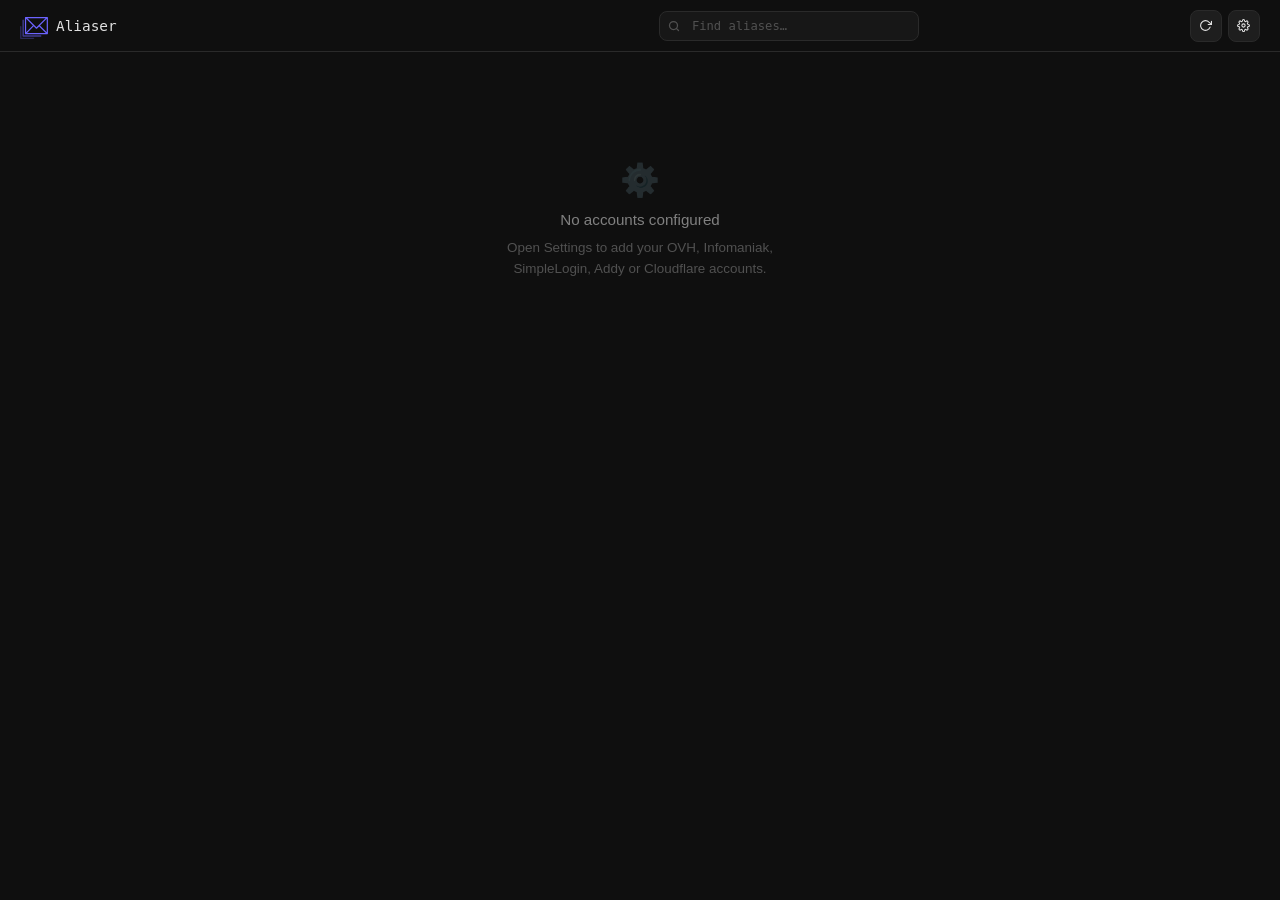
==== commit ed2ded0b: "Initial commit" ====
--- a/index.html
+++ b/index.html
@@ -12,6 +12,7 @@
 <meta name="theme-color" content="#0f0f0f" id="theme-color-meta">
 <link rel="stylesheet" href="css/style.css">
 </head>
+</head>
 <body>
 <div class="layout">
   <div class="main">
@@ -27,6 +28,11 @@
           </svg>
           <span class="brand-name">Aliaser</span>
         </div>
+      </div>
+      <span class="topbar-count" id="topbar-alias-count"></span>
+      <div class="created-alias-pill" id="created-alias-pill">
+        <svg width="11" height="11" viewBox="0 0 24 24" fill="none" stroke="currentColor" stroke-width="2.5" stroke-linecap="round"><polyline points="20 6 9 17 4 12"/></svg>
+        <span id="created-alias-pill-text"></span>
       </div>
       <div class="search-wrap">
         <svg class="search-icon" width="12" height="12" viewBox="0 0 24 24" fill="none" stroke="currentColor" stroke-width="2.5" stroke-linecap="round">
@@ -75,7 +81,7 @@
         <div class="state-sub">Create your first alias to protect your email address.</div>
       </div>
       <div id="alias-list"></div>
-      <div class="app-footer"><span class="alias-count" id="alias-count"></span></div>
+
     </div>
 
   </div>
@@ -149,6 +155,7 @@
           <button class="btn btn-secondary btn-sm" id="btn-add-sl-account">+ SimpleLogin</button>
           <button class="btn btn-secondary btn-sm" id="btn-add-addy-account">+ Addy</button>
           <button class="btn btn-secondary btn-sm" id="btn-add-cf-account">+ Cloudflare</button>
+          <button class="btn btn-secondary btn-sm" id="btn-add-haltman-account">+ Haltman</button>
         </div>
       </div>
 
@@ -313,6 +320,27 @@
         <div class="field-hint-text">Get your API key at <a href="https://app.addy.io/settings#api-keys" target="_blank" rel="noopener" class="link-accent">Addy → Settings → API Keys</a>. Domain can be left empty to use your default Addy domain.</div>
       </div>
 
+      <!-- Haltman form -->
+      <div class="settings-section" id="section-add-haltman" style="display:none">
+        <div class="field">
+          <div class="section-label">API Key</div>
+          <input class="field-input" id="s-haltman-token" type="password" placeholder="64-char hex key" autocomplete="off" autocapitalize="none">
+        </div>
+        <div class="field">
+          <div class="section-label">Domain</div>
+          <select class="field-input" id="s-haltman-domain"></select>
+        </div>
+        <div class="field">
+          <div class="section-label">Label <span class="label-optional">(optional, defaults to domain)</span></div>
+          <input class="field-input" id="s-haltman-label" type="text" placeholder="My Haltman" autocomplete="off">
+        </div>
+        <div class="btn-row">
+          <button class="btn btn-primary btn-sm" id="btn-save-haltman-account">Save account</button>
+          <button class="btn btn-ghost btn-sm" id="btn-cancel-add-haltman">Cancel</button>
+        </div>
+        <div class="field-hint-text">Generate your API key at <a href="https://forward.haltman.io" target="_blank" rel="noopener" class="link-accent">forward.haltman.io</a>.</div>
+      </div>
+
       <!-- Cloudflare form -->
       <div class="settings-section" id="section-add-cf" style="display:none">
         <div class="field">
@@ -464,7 +492,7 @@
 
 <div class="copy-toast-global" id="copy-toast-global">
   <svg width="13" height="13" viewBox="0 0 24 24" fill="none" stroke="#22c55e" stroke-width="2.5" stroke-linecap="round"><polyline points="20 6 9 17 4 12"/></svg>
-  Copied
+  <span id="copy-toast-text">Copied</span>
 </div>
 
 <script src="js/app.js"></script>
--- a/css/style.css
+++ b/css/style.css
@@ -11,6 +11,7 @@
   --sl:#c026a0;--sl-soft:rgba(192,38,160,.12);
   --addy:#0ea5e9;--addy-soft:rgba(14,165,233,.12);
   --cf:#f97316;--cf-soft:rgba(249,115,22,.12);
+  --haltman:#10b981;--haltman-soft:rgba(16,185,129,.12);
   --mono:ui-monospace,'SF Mono','Cascadia Code','Fira Code',monospace;
   --sans:-apple-system,BlinkMacSystemFont,'Segoe UI',sans-serif;
   --r:8px;--r-lg:10px;--t:80ms ease;
@@ -27,7 +28,22 @@
 .brand-name{font-family:var(--mono);font-size:.9rem;font-weight:500;white-space:nowrap}
 .brand-sep{width:1px;height:16px;background:var(--border2)}
 .topbar-right{display:flex;align-items:center;gap:6px;flex-shrink:0}
-.alias-count{font-size:.66rem;font-family:var(--mono);color:var(--text-dim)}
+
+.topbar-count{font-size:.66rem;font-family:var(--mono);color:var(--text-dim);flex-shrink:0;opacity:0;transition:opacity .2s}
+.topbar-count.visible{opacity:1}
+/* ── Created alias pill ── */
+.created-alias-pill{
+  display:none;align-items:center;gap:5px;
+  padding:4px 10px 4px 8px;border-radius:20px;
+  background:var(--accent-soft);border:1px solid rgba(91,84,232,.3);
+  color:var(--accent);font-size:.72rem;font-family:var(--mono);font-weight:500;
+  max-width:180px;overflow:hidden;white-space:nowrap;
+  cursor:pointer;flex-shrink:0;
+  animation:pill-in .2s cubic-bezier(.34,1.56,.64,1);
+}
+.created-alias-pill.visible{display:inline-flex}
+.created-alias-pill span{overflow:hidden;text-overflow:ellipsis;min-width:0}
+@keyframes pill-in{from{opacity:0;transform:scale(.85)}to{opacity:1;transform:scale(1)}}
 /* ── Search ── */
 .search-wrap{position:relative;width:260px}
 .search-input{width:100%;background:var(--surface);border:1px solid var(--border);border-radius:var(--r);padding:7px 10px 7px 32px;font-family:var(--mono);font-size:.76rem;color:var(--text);outline:none;transition:border-color var(--t),box-shadow var(--t)}
@@ -38,10 +54,10 @@
 
 .search-input:not(:placeholder-shown){padding-right:26px}
 /* ── Content ── */
-.content-scroll{flex:1;overflow-y:auto;padding:18px 20px}
+.content-scroll{flex:1;overflow-y:auto;padding:18px 20px 100px}
 .content-scroll::-webkit-scrollbar{width:4px}
 .content-scroll::-webkit-scrollbar-thumb{background:var(--border2);border-radius:2px}
-.app-footer{padding:32px 0 24px}
+
 /* ── States ── */
 .state-view{display:none;flex-direction:column;align-items:center;justify-content:center;min-height:300px;gap:10px;text-align:center;padding:40px 20px}
 .state-view.visible{display:flex}
@@ -55,6 +71,8 @@
 #alias-list{display:grid;grid-template-columns:repeat(auto-fill,minmax(300px,1fr));gap:7px}
 /* ── Alias card ── */
 .alias-card{background:var(--surface);border:1px solid var(--border);border-radius:var(--r);padding:12px 14px;display:flex;align-items:center;gap:8px;cursor:pointer;transition:border-color var(--t),background var(--t);min-width:0;max-width:100%;overflow:hidden;position:relative}
+@keyframes card-new-glow{0%{border-color:var(--accent);background:var(--accent-soft);box-shadow:0 0 0 3px rgba(91,84,232,.18)}75%{border-color:var(--accent);background:var(--accent-soft);box-shadow:0 0 0 3px rgba(91,84,232,.18)}100%{border-color:var(--border);background:var(--surface);box-shadow:none}}
+.alias-card-new{animation:card-new-glow 6s ease-out forwards}
 
 .alias-card-body{flex:1;min-width:0}
 .alias-address{font-family:var(--mono);font-size:.92rem;font-weight:500;color:var(--text);white-space:nowrap;overflow:hidden;mask-image:linear-gradient(to right,#000 80%,transparent 100%)}
@@ -78,6 +96,7 @@
 .pbadge-sl{background:var(--sl-soft);color:var(--sl)}
 .pbadge-addy{background:var(--addy-soft);color:var(--addy)}
 .pbadge-cf{background:var(--cf-soft);color:var(--cf)}
+.pbadge-haltman{background:var(--haltman-soft);color:var(--haltman)}
 /* disabled badge */
 .badge-disabled{font-size:.58rem;font-family:var(--mono);padding:1px 5px;border-radius:3px;margin-left:6px;background:rgba(128,128,128,.12);color:var(--text-dim);vertical-align:middle}
 /* disabled card */
@@ -94,11 +113,13 @@
 .icon-btn.default-btn{color:var(--text-dim)}
 .icon-btn.default-btn.default-active{color:var(--orange)}
 /* ── Copy toast ── */
-.copy-toast-global{position:fixed;background:#fff;color:#111;font-size:.78rem;font-family:var(--mono);font-weight:500;padding:6px 14px;border-radius:50px;pointer-events:none;opacity:0;z-index:99999;box-shadow:0 4px 16px rgba(0,0,0,.3);white-space:nowrap;display:flex;align-items:center;gap:7px}
+.copy-toast-global{position:fixed;background:#fff;color:#111;font-size:.78rem;font-family:var(--mono);font-weight:500;padding:6px 14px;border-radius:50px;pointer-events:none;opacity:0;z-index:99999;box-shadow:0 4px 16px rgba(0,0,0,.3);white-space:nowrap;display:flex;align-items:center;gap:7px;max-width:calc(100vw - 32px)}
+#copy-toast-text{overflow:hidden;text-overflow:ellipsis}
 .copy-toast-global.show{opacity:1}
 /* ── Error banner ── */
-.error-banner{position:fixed;top:62px;left:50%;transform:translateX(-50%);z-index:500;display:flex;align-items:center;gap:8px;background:var(--surface);border:1px solid rgba(224,80,80,.25);border-radius:50px;padding:8px 16px;font-size:.82rem;color:#e08080;box-shadow:0 4px 16px rgba(0,0,0,.4);white-space:nowrap;max-width:calc(100vw - 40px);opacity:0;pointer-events:none;transition:opacity var(--t)}
+.error-banner{position:fixed;top:62px;left:50%;transform:translateX(-50%);z-index:500;display:flex;align-items:center;gap:8px;background:var(--surface);border:1px solid rgba(224,80,80,.25);border-radius:20px;padding:8px 16px;font-size:.82rem;color:#e08080;box-shadow:0 4px 16px rgba(0,0,0,.4);max-width:calc(100vw - 40px);opacity:0;pointer-events:none;transition:opacity var(--t)}
 .error-banner.visible{opacity:1;pointer-events:auto}
+#error-text{word-break:break-word}
 /* ── Buttons ── */
 .btn{display:inline-flex;align-items:center;justify-content:center;gap:5px;padding:8px 14px;border-radius:var(--r);font-size:.86rem;font-weight:500;font-family:var(--sans);cursor:pointer;transition:background var(--t),border-color var(--t);border:1px solid transparent;text-decoration:none;white-space:nowrap}
 .btn-sm{padding:6px 11px;font-size:.82rem}
@@ -141,6 +162,7 @@
 .badge-sl{background:var(--sl-soft);color:var(--sl)}
 .badge-addy{background:var(--addy-soft);color:var(--addy)}
 .badge-cf{background:var(--cf-soft);color:var(--cf)}
+.badge-haltman{background:var(--haltman-soft);color:var(--haltman)}
 .badge-tier-free{background:rgba(128,128,128,.12);color:var(--text-muted);margin-left:4px}
 .badge-tier-premium{background:rgba(224,144,64,.12);color:var(--orange);margin-left:4px}
 /* ── OVH auth ── */
@@ -201,15 +223,17 @@
 /* ── Responsive mobile ── */
 @media(max-width:600px){
   .error-banner{top:54px}
+  .created-alias-pill{max-width:120px;font-size:.68rem;margin-left:auto}
   body:has(.modal-overlay.open,.confirm-overlay.open){overflow:hidden}
   body:has(.modal-overlay.open,.confirm-overlay.open) .content-scroll{overflow:hidden}
   .topbar{padding:0 13px;height:46px}
+  .topbar-count{margin-left:auto}
   .search-wrap{display:none}
   .bar-btn.active{color:var(--accent)}
   .brand-sep{display:none}
   .topbar-right{display:none}
   .mobile-bar{display:flex}
-  .content-scroll{padding:13px 12px 80px}
+  .content-scroll{padding:13px 12px 180px}
   #alias-list{grid-template-columns:1fr}
   .alias-letter{display:block;font-family:var(--mono);font-size:.6rem;font-weight:700;color:var(--text-dim);text-transform:uppercase;letter-spacing:.12em;padding:4px 0 2px;margin-top:6px;opacity:.5}
   .alias-actions{display:grid;grid-template-columns:repeat(2,30px);gap:2px}
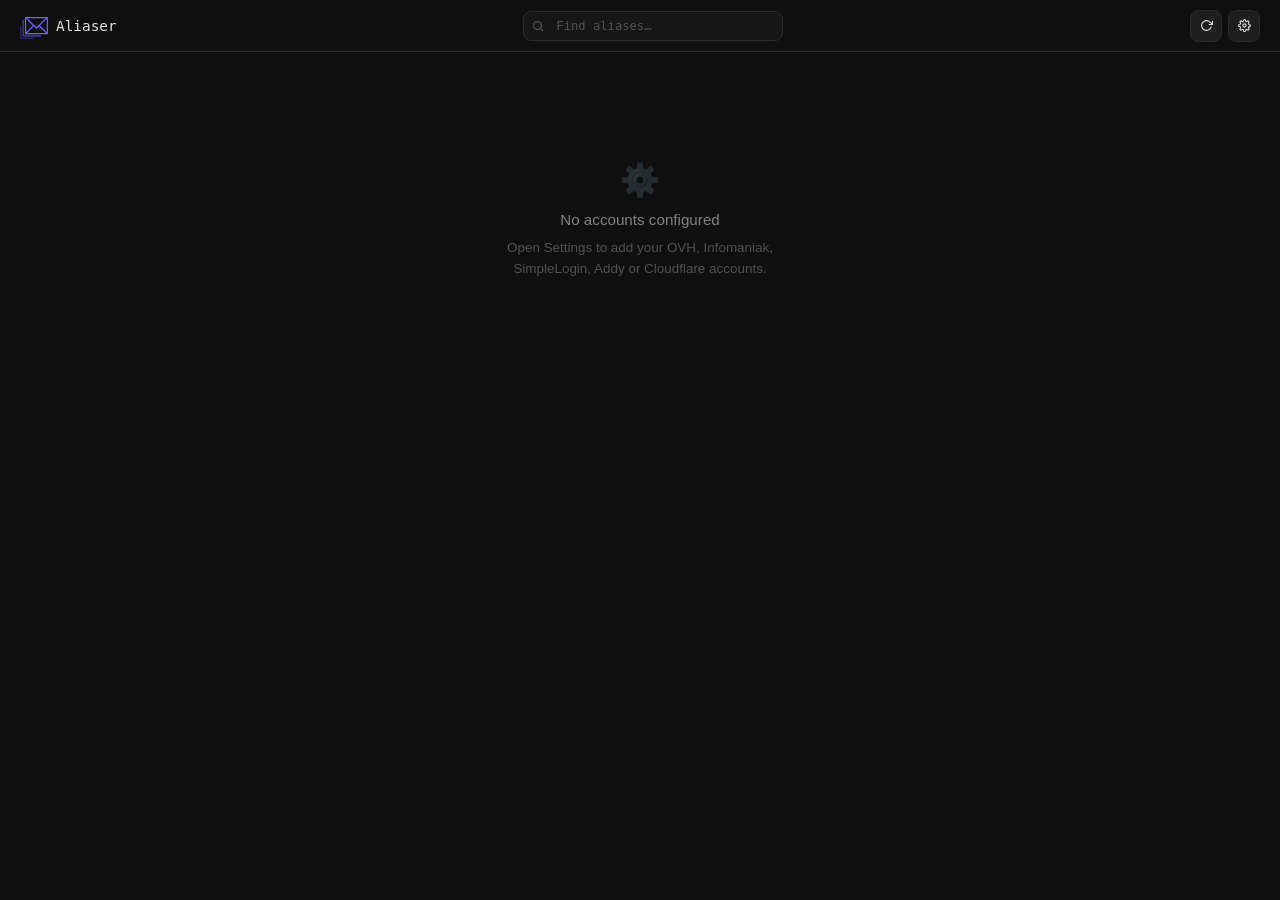
==== commit d83b7bde: "Merge: keep GitHub README" ====
--- a/index.html
+++ b/index.html
@@ -12,7 +12,6 @@
 <meta name="theme-color" content="#0f0f0f" id="theme-color-meta">
 <link rel="stylesheet" href="css/style.css">
 </head>
-</head>
 <body>
 <div class="layout">
   <div class="main">
@@ -29,11 +28,6 @@
           <span class="brand-name">Aliaser</span>
         </div>
       </div>
-      <span class="topbar-count" id="topbar-alias-count"></span>
-      <div class="created-alias-pill" id="created-alias-pill">
-        <svg width="11" height="11" viewBox="0 0 24 24" fill="none" stroke="currentColor" stroke-width="2.5" stroke-linecap="round"><polyline points="20 6 9 17 4 12"/></svg>
-        <span id="created-alias-pill-text"></span>
-      </div>
       <div class="search-wrap">
         <svg class="search-icon" width="12" height="12" viewBox="0 0 24 24" fill="none" stroke="currentColor" stroke-width="2.5" stroke-linecap="round">
           <circle cx="11" cy="11" r="8"/><line x1="21" y1="21" x2="16.65" y2="16.65"/>
@@ -81,7 +75,7 @@
         <div class="state-sub">Create your first alias to protect your email address.</div>
       </div>
       <div id="alias-list"></div>
-
+      <div class="app-footer"><span class="alias-count" id="alias-count"></span></div>
     </div>
 
   </div>
@@ -155,7 +149,6 @@
           <button class="btn btn-secondary btn-sm" id="btn-add-sl-account">+ SimpleLogin</button>
           <button class="btn btn-secondary btn-sm" id="btn-add-addy-account">+ Addy</button>
           <button class="btn btn-secondary btn-sm" id="btn-add-cf-account">+ Cloudflare</button>
-          <button class="btn btn-secondary btn-sm" id="btn-add-haltman-account">+ Haltman</button>
         </div>
       </div>
 
@@ -320,27 +313,6 @@
         <div class="field-hint-text">Get your API key at <a href="https://app.addy.io/settings#api-keys" target="_blank" rel="noopener" class="link-accent">Addy → Settings → API Keys</a>. Domain can be left empty to use your default Addy domain.</div>
       </div>
 
-      <!-- Haltman form -->
-      <div class="settings-section" id="section-add-haltman" style="display:none">
-        <div class="field">
-          <div class="section-label">API Key</div>
-          <input class="field-input" id="s-haltman-token" type="password" placeholder="64-char hex key" autocomplete="off" autocapitalize="none">
-        </div>
-        <div class="field">
-          <div class="section-label">Domain</div>
-          <select class="field-input" id="s-haltman-domain"></select>
-        </div>
-        <div class="field">
-          <div class="section-label">Label <span class="label-optional">(optional, defaults to domain)</span></div>
-          <input class="field-input" id="s-haltman-label" type="text" placeholder="My Haltman" autocomplete="off">
-        </div>
-        <div class="btn-row">
-          <button class="btn btn-primary btn-sm" id="btn-save-haltman-account">Save account</button>
-          <button class="btn btn-ghost btn-sm" id="btn-cancel-add-haltman">Cancel</button>
-        </div>
-        <div class="field-hint-text">Generate your API key at <a href="https://forward.haltman.io" target="_blank" rel="noopener" class="link-accent">forward.haltman.io</a>.</div>
-      </div>
-
       <!-- Cloudflare form -->
       <div class="settings-section" id="section-add-cf" style="display:none">
         <div class="field">
@@ -492,7 +464,7 @@
 
 <div class="copy-toast-global" id="copy-toast-global">
   <svg width="13" height="13" viewBox="0 0 24 24" fill="none" stroke="#22c55e" stroke-width="2.5" stroke-linecap="round"><polyline points="20 6 9 17 4 12"/></svg>
-  <span id="copy-toast-text">Copied</span>
+  Copied
 </div>
 
 <script src="js/app.js"></script>
--- a/css/style.css
+++ b/css/style.css
@@ -11,7 +11,6 @@
   --sl:#c026a0;--sl-soft:rgba(192,38,160,.12);
   --addy:#0ea5e9;--addy-soft:rgba(14,165,233,.12);
   --cf:#f97316;--cf-soft:rgba(249,115,22,.12);
-  --haltman:#10b981;--haltman-soft:rgba(16,185,129,.12);
   --mono:ui-monospace,'SF Mono','Cascadia Code','Fira Code',monospace;
   --sans:-apple-system,BlinkMacSystemFont,'Segoe UI',sans-serif;
   --r:8px;--r-lg:10px;--t:80ms ease;
@@ -28,22 +27,7 @@
 .brand-name{font-family:var(--mono);font-size:.9rem;font-weight:500;white-space:nowrap}
 .brand-sep{width:1px;height:16px;background:var(--border2)}
 .topbar-right{display:flex;align-items:center;gap:6px;flex-shrink:0}
-
-.topbar-count{font-size:.66rem;font-family:var(--mono);color:var(--text-dim);flex-shrink:0;opacity:0;transition:opacity .2s}
-.topbar-count.visible{opacity:1}
-/* ── Created alias pill ── */
-.created-alias-pill{
-  display:none;align-items:center;gap:5px;
-  padding:4px 10px 4px 8px;border-radius:20px;
-  background:var(--accent-soft);border:1px solid rgba(91,84,232,.3);
-  color:var(--accent);font-size:.72rem;font-family:var(--mono);font-weight:500;
-  max-width:180px;overflow:hidden;white-space:nowrap;
-  cursor:pointer;flex-shrink:0;
-  animation:pill-in .2s cubic-bezier(.34,1.56,.64,1);
-}
-.created-alias-pill.visible{display:inline-flex}
-.created-alias-pill span{overflow:hidden;text-overflow:ellipsis;min-width:0}
-@keyframes pill-in{from{opacity:0;transform:scale(.85)}to{opacity:1;transform:scale(1)}}
+.alias-count{font-size:.66rem;font-family:var(--mono);color:var(--text-dim)}
 /* ── Search ── */
 .search-wrap{position:relative;width:260px}
 .search-input{width:100%;background:var(--surface);border:1px solid var(--border);border-radius:var(--r);padding:7px 10px 7px 32px;font-family:var(--mono);font-size:.76rem;color:var(--text);outline:none;transition:border-color var(--t),box-shadow var(--t)}
@@ -54,10 +38,10 @@
 
 .search-input:not(:placeholder-shown){padding-right:26px}
 /* ── Content ── */
-.content-scroll{flex:1;overflow-y:auto;padding:18px 20px 100px}
+.content-scroll{flex:1;overflow-y:auto;padding:18px 20px}
 .content-scroll::-webkit-scrollbar{width:4px}
 .content-scroll::-webkit-scrollbar-thumb{background:var(--border2);border-radius:2px}
-
+.app-footer{padding:32px 0 24px}
 /* ── States ── */
 .state-view{display:none;flex-direction:column;align-items:center;justify-content:center;min-height:300px;gap:10px;text-align:center;padding:40px 20px}
 .state-view.visible{display:flex}
@@ -71,8 +55,6 @@
 #alias-list{display:grid;grid-template-columns:repeat(auto-fill,minmax(300px,1fr));gap:7px}
 /* ── Alias card ── */
 .alias-card{background:var(--surface);border:1px solid var(--border);border-radius:var(--r);padding:12px 14px;display:flex;align-items:center;gap:8px;cursor:pointer;transition:border-color var(--t),background var(--t);min-width:0;max-width:100%;overflow:hidden;position:relative}
-@keyframes card-new-glow{0%{border-color:var(--accent);background:var(--accent-soft);box-shadow:0 0 0 3px rgba(91,84,232,.18)}75%{border-color:var(--accent);background:var(--accent-soft);box-shadow:0 0 0 3px rgba(91,84,232,.18)}100%{border-color:var(--border);background:var(--surface);box-shadow:none}}
-.alias-card-new{animation:card-new-glow 6s ease-out forwards}
 
 .alias-card-body{flex:1;min-width:0}
 .alias-address{font-family:var(--mono);font-size:.92rem;font-weight:500;color:var(--text);white-space:nowrap;overflow:hidden;mask-image:linear-gradient(to right,#000 80%,transparent 100%)}
@@ -96,7 +78,6 @@
 .pbadge-sl{background:var(--sl-soft);color:var(--sl)}
 .pbadge-addy{background:var(--addy-soft);color:var(--addy)}
 .pbadge-cf{background:var(--cf-soft);color:var(--cf)}
-.pbadge-haltman{background:var(--haltman-soft);color:var(--haltman)}
 /* disabled badge */
 .badge-disabled{font-size:.58rem;font-family:var(--mono);padding:1px 5px;border-radius:3px;margin-left:6px;background:rgba(128,128,128,.12);color:var(--text-dim);vertical-align:middle}
 /* disabled card */
@@ -113,13 +94,11 @@
 .icon-btn.default-btn{color:var(--text-dim)}
 .icon-btn.default-btn.default-active{color:var(--orange)}
 /* ── Copy toast ── */
-.copy-toast-global{position:fixed;background:#fff;color:#111;font-size:.78rem;font-family:var(--mono);font-weight:500;padding:6px 14px;border-radius:50px;pointer-events:none;opacity:0;z-index:99999;box-shadow:0 4px 16px rgba(0,0,0,.3);white-space:nowrap;display:flex;align-items:center;gap:7px;max-width:calc(100vw - 32px)}
-#copy-toast-text{overflow:hidden;text-overflow:ellipsis}
+.copy-toast-global{position:fixed;background:#fff;color:#111;font-size:.78rem;font-family:var(--mono);font-weight:500;padding:6px 14px;border-radius:50px;pointer-events:none;opacity:0;z-index:99999;box-shadow:0 4px 16px rgba(0,0,0,.3);white-space:nowrap;display:flex;align-items:center;gap:7px}
 .copy-toast-global.show{opacity:1}
 /* ── Error banner ── */
-.error-banner{position:fixed;top:62px;left:50%;transform:translateX(-50%);z-index:500;display:flex;align-items:center;gap:8px;background:var(--surface);border:1px solid rgba(224,80,80,.25);border-radius:20px;padding:8px 16px;font-size:.82rem;color:#e08080;box-shadow:0 4px 16px rgba(0,0,0,.4);max-width:calc(100vw - 40px);opacity:0;pointer-events:none;transition:opacity var(--t)}
+.error-banner{position:fixed;top:62px;left:50%;transform:translateX(-50%);z-index:500;display:flex;align-items:center;gap:8px;background:var(--surface);border:1px solid rgba(224,80,80,.25);border-radius:50px;padding:8px 16px;font-size:.82rem;color:#e08080;box-shadow:0 4px 16px rgba(0,0,0,.4);white-space:nowrap;max-width:calc(100vw - 40px);opacity:0;pointer-events:none;transition:opacity var(--t)}
 .error-banner.visible{opacity:1;pointer-events:auto}
-#error-text{word-break:break-word}
 /* ── Buttons ── */
 .btn{display:inline-flex;align-items:center;justify-content:center;gap:5px;padding:8px 14px;border-radius:var(--r);font-size:.86rem;font-weight:500;font-family:var(--sans);cursor:pointer;transition:background var(--t),border-color var(--t);border:1px solid transparent;text-decoration:none;white-space:nowrap}
 .btn-sm{padding:6px 11px;font-size:.82rem}
@@ -162,7 +141,6 @@
 .badge-sl{background:var(--sl-soft);color:var(--sl)}
 .badge-addy{background:var(--addy-soft);color:var(--addy)}
 .badge-cf{background:var(--cf-soft);color:var(--cf)}
-.badge-haltman{background:var(--haltman-soft);color:var(--haltman)}
 .badge-tier-free{background:rgba(128,128,128,.12);color:var(--text-muted);margin-left:4px}
 .badge-tier-premium{background:rgba(224,144,64,.12);color:var(--orange);margin-left:4px}
 /* ── OVH auth ── */
@@ -223,17 +201,15 @@
 /* ── Responsive mobile ── */
 @media(max-width:600px){
   .error-banner{top:54px}
-  .created-alias-pill{max-width:120px;font-size:.68rem;margin-left:auto}
   body:has(.modal-overlay.open,.confirm-overlay.open){overflow:hidden}
   body:has(.modal-overlay.open,.confirm-overlay.open) .content-scroll{overflow:hidden}
   .topbar{padding:0 13px;height:46px}
-  .topbar-count{margin-left:auto}
   .search-wrap{display:none}
   .bar-btn.active{color:var(--accent)}
   .brand-sep{display:none}
   .topbar-right{display:none}
   .mobile-bar{display:flex}
-  .content-scroll{padding:13px 12px 180px}
+  .content-scroll{padding:13px 12px 80px}
   #alias-list{grid-template-columns:1fr}
   .alias-letter{display:block;font-family:var(--mono);font-size:.6rem;font-weight:700;color:var(--text-dim);text-transform:uppercase;letter-spacing:.12em;padding:4px 0 2px;margin-top:6px;opacity:.5}
   .alias-actions{display:grid;grid-template-columns:repeat(2,30px);gap:2px}
